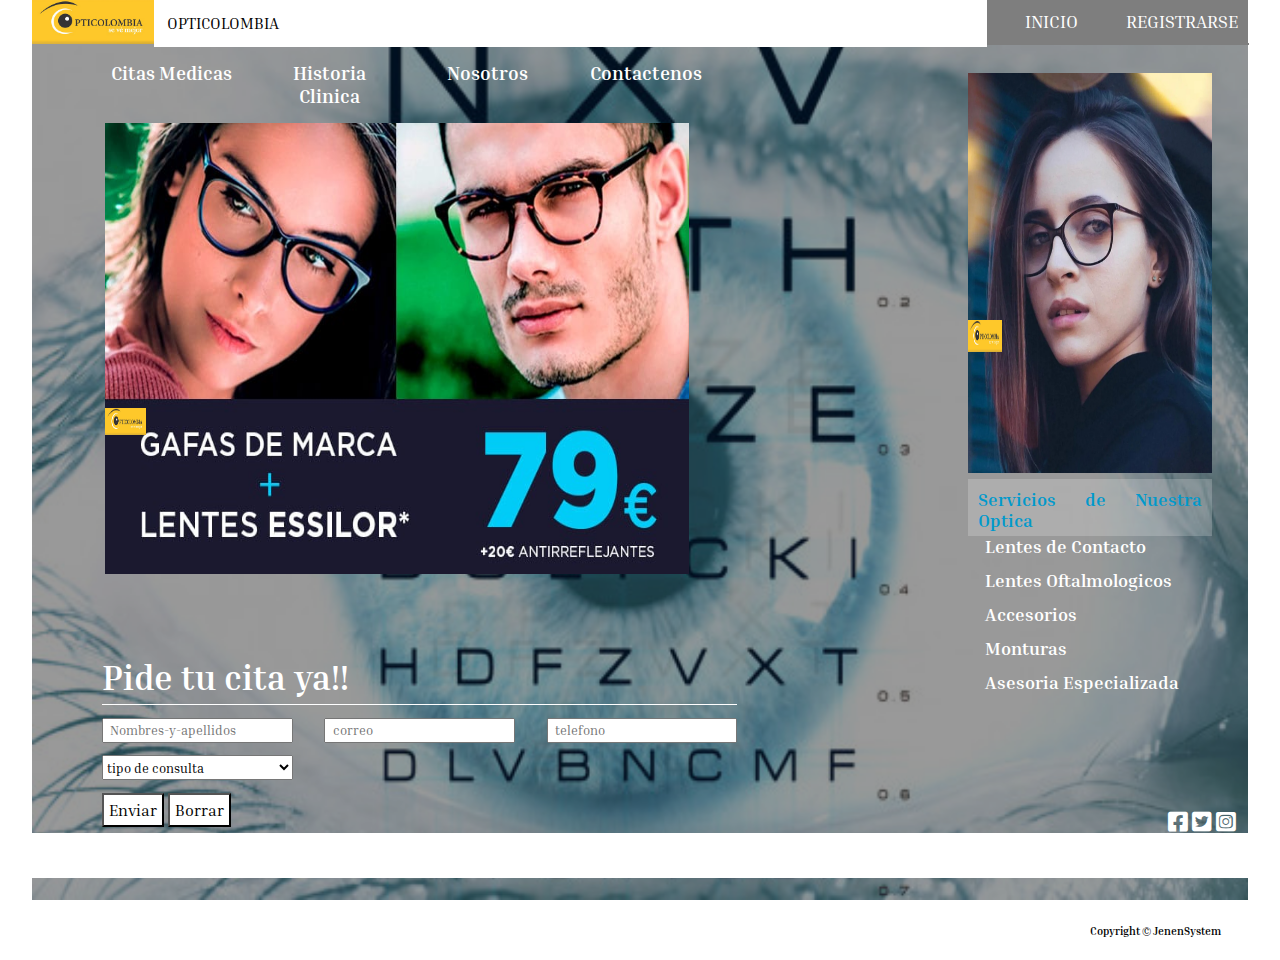
==== cuarto intento/index.html @ 57e5db6f "Initial commit" ====
<!DOCTYPE html>
<html lang="en">

<head>
    <meta charset="UTF-8">
    <meta name="viewport" content="width=device-width, initial-scale=1.0">
    <title>pagina principla</title>
    <link rel="shortcut icon " href="img/logoone.jpg">
    <link rel="stylesheet" href="css/estilos.css">
    <link rel="stylesheet" href="css/all.css">
</head>

<body>
    <!-----Ventana modal-->
    <div id="modal" class=" borde modal">
        <div class=" borde modal-contenedor">
            <div class=" borde modal-header">Inicio de secion</div>
            <a href="#" class=" borde modal-cerrar">X</a>
            <div class=" borde modal-contenido">
                <a href="app/index-admin.html">Administrador</a>
                <a href="app/index-empleado.html">Empleado</a>
                <a href="app/index-paciente.html">Paciente</a>
            </div>
        </div>
    </div>
    <div class="contenedor">

        <!----navegador--->
        <nav>
            <div class="logo">
                <img src="img/opticolombia.jpg" alt="logo">
            </div>
            <div class="busqueda">OPTICOLOMBIA</div>
            <div class="inicio">
                <ul>
                    <li>
                        <a href="#modal" id="">INICIO</a>
                    </li>
                </ul>
            </div>
            <div class="registrarse">
                <ul>
                    <li><a href="">REGISTRARSE</a></li>
                </ul>
            </div>
        </nav>
        <!---segundo contenedor-->

        <header class="Contendor-principal">
            <div class="contenedor-opaco">
                <div class="barra">

                    <div class="Citas-medicas">
                        <h1>Citas Medicas</h1>
                    </div>
                    <div class="Historia-clinica">
                        <h1>Historia Clinica</h1>
                    </div>
                    <div class="nosotros">
                        <h1>Nosotros</h1>
                    </div>
                    <div class="contactenos">
                        <h1>Contactenos</h1>
                    </div>
                </div>

                <div class="publicidad-izq">
                    <div class="Logo-interno"></div>
                </div>
                <div class="Publicidad-der">
                    <img src="img/opticolombia.jpg" alt="logo" title="logo">
                </div>

                <div class="cajainferiorder">
                    <div class="servicios">
                        <h1>Servicios de Nuestra Optica</h1>
                    </div>
                    <div class="lentescontacto">
                        <h1>Lentes de Contacto</h1>
                    </div>
                    <div class="lentesoftalmologicos">
                        <h1>Lentes Oftalmologicos</h1>
                    </div>
                    <div class="accesorios">
                        <h1>Accesorios</h1>
                    </div>
                    <div class="monturas">
                        <h1>Monturas</h1>
                    </div>
                    <div class="asesoria">
                        <h1>Asesoria Especializada</h1>
                    </div>
                </div>
                <section>
                    <div class="cuadro1">
                        <form action="" method="">
                            <div class="encabezado">
                                <h1>Pide tu cita ya!!</h1>
                            </div>
                            <div class="cuerpo-del-formulario">
                                <div>
                                    <label class="alinear-arriba" for="Nombres-y-apellidos"></label>
                                    <input name="Nombres-y-apellidos" id="Nombres-y-apellidos" type="text" placeholder="Nombres-y-apellidos">
                                    <label class="alinear-arriba" for="correo"></label>
                                    <input name="correo" id="correo" type="email" placeholder="correo">
                                    <label class="alinear-arriba" for="telefono"></label>
                                    <input name="telefono" id="telefono" placeholder="telefono" type="number">
                                    <label for="cars"></label>
                                    <select class="a" name="cars" id="cars">
                                        <option value="nombrecualquiera">tipo de consulta</option>
                                    </select>

                                </div>

                            </div>
                            <div class="pie-de-formulario">
                                <input type="submit" value="Enviar" onclick="datos_enviados()">
                                <input type="reset" value="Borrar">
                            </div>
                        </form>
                    </div>
                    <div class="cuadro2">
                        <div class="primer-social">
                            <i class="fab fa-facebook-square"></i>
                        </div>
                        <div class="segundo-social">
                            <i class="fab fa-twitter-square"></i>
                        </div>
                        <div class="tercer-social">
                            <i class="fab fa-instagram-square"></i>
                        </div>

                    </div>
                </section>

                <!---pie de paginas-->
                <footer class="pie-de-pagina">
                    <div class="jenen">
                        <h1>Copyright © JenenSystem</h1>
                    </div>
                </footer>
            </div>
            <script src="javaScript/scrpis.js"></script>

        </header>






















    </div>
</body>

</html>
---- cuarto intento/css/estilos.css ----
/*fuente*/

@import url('https://fonts.googleapis.com/css2?family=Inria+Serif&display=swap');

/*eslitos generales*/

* {
    box-sizing: border-box;
    margin: 0;
    padding: 0;
    font-family: 'Inria Serif', serif;
}


/*Clases especiales */

.contenedor {
    width: 95%;
    height: 100vh;
    max-width: 1280px;
    margin: auto;
}

.borde {
    border: 1px solid black;
}

.titulo {
    widows: 100%;
    height: 10%;
    text-align: center;
}

.alinear-arriba {
    vertical-align: top;
}


/*ventana modal*/

.modal {
    width: 100vw;
    margin: auto;
    height: 100vh;
    padding-top: 200px;
    background: rgba(0, 0, 0, 0.5);
    text-align: center;
    position: fixed;
    top: 0;
    left: 0;
    z-index: 10000;
    transition: all 500ms ease;
    opacity: 0;
    visibility: hidden;
}

.modal:target {
    opacity: 1;
    visibility: visible;
}

.modal-contenedor {
    width: 400px;
    height: 300px;
    margin: auto;
    background: #FFFFFF;
    border-radius: 5px;
    box-shadow: 2px 2px 5px rgba(255, 255, 255, 1);
    transition: all 500ms ease;
    position: relative;
    transform: translateY(-30%);
}

.modal:target .modela-contenedor {
    transform: translateY(0%);
}

.modal-contenedor .modal-header {
    padding: 10px;
    background: #FFFFFF;
    border-radius: 5px;
}

.modal-contenedor .modal-cerrar {
    position: absolute;
    text-decoration: none;
    color: #222;
    top: 10px;
    right: 10px;
    font-size: 1em;
}

.modal-contenido {
    padding-top: 100px;
}

.modal-contenido a {
    display: inline-block;
    text-align: center;
    margin-left: 50%;
    font-size: 1.5em;
}


/*navegador*/

.nav {
    width: 95%;
    max-width: 1280px;
    height: 10px;
}

.logo {
    width: 10%;
    height: 100%;
    float: left;
}

.logo img {
    width: 100%;
    height: 100%;
}

.busqueda {
    width: 68.5%;
    height: 100%;
    float: left;
    color: black;
    text-align: justify;
    padding: 1.1%;
    background: #FFFFFF;
}

.inicio {
    width: 10.5%;
    height: 100%;
    float: left;
    text-align: center;
    background: #7E7E7E;
}


/*nivel 0*/

.inicio ul {
    list-style: none;
}

.inicio ul li {
    display: inline-block;
    width: 130px;
}

.inicio ul li a {
    display: block;
    text-decoration: none;
    font-size: 1.1em;
    color: #FFFFFF;
    text-align: center;
    padding: 11px 5px;
    border-bottom: 2px solid #7E7E7E;
}

.inicio ul li a:hover {
    border-bottom: 2px solid yellow;
    background: rgba(0, 0, 0, 0.5);
}


/*nivel 1*/


/*nivel 2*/

.registrarse {
    width: 11%;
    height: 100%;
    float: left;
    text-align: center;
    background: #7E7E7E;
}


/*NIVEL 0*/

.registrarse ul {
    list-style: none;
}

.registrarse ul li {
    display: inline-block;
    width: 135px;
}

.registrarse ul li a {
    display: block;
    text-decoration: none;
    text-align: center;
    font-size: 1.1em;
    color: #FFFFFF;
    padding: 11px 5px;
    border-bottom: 2px solid #7E7E7E;
}

.registrarse ul li a:hover {
    border-bottom: 2px solid yellow;
    background: rgba(0, 0, 0, 0.5);
}


/*NIVEL 1*/


/*NIVEL 2*/


/*Segundo contenedor*/

.Contendor-principal {
    width: 100%;
    height: 100vh;
    background-image: url(../img/fondojenensystem.jpg);
    background-size: 100% 100%;
}

.contenedor-opaco {
    width: 100%;
    height: 100vh;
    background-color: rgba(0, 0, 0, 0.4);
    padding-top: 4%;
}


/*barra de inicio horizontal*/

.barra {
    width: 65%;
    height: 7%;
    margin-left: 5%;
    margin-top: 0.2%;
    float: left;
}

.Citas-medicas {
    width: 20%;
    height: 100%;
    float: left;
    color: #FFFFFF;
    padding: 1.3%;
}

.Citas-medicas h1 {
    font-size: 1.2em;
    text-align: center;
}

.Historia-clinica {
    width: 20%;
    height: 100%;
    float: left;
    color: #FFFFFF;
    padding: 1.3%;
}

.Historia-clinica h1 {
    font-size: 1.2em;
    text-align: center;
}

.nosotros {
    width: 20%;
    height: 100%;
    float: left;
    color: #FFFFFF;
    padding: 1.3%;
}

.nosotros h1 {
    font-size: 1.2em;
    text-align: center;
}

.contactenos {
    width: 20%;
    height: 100%;
    float: left;
    color: #FFFFFF;
    padding: 1.3%;
}

.contactenos h1 {
    font-size: 1.2em;
    text-align: center;
}


/*Seccion publicitaria*/

.Publicidad-der {
    width: 20%;
    height: 47%;
    background-image: url(../img/cuadro\ iqz.jpg);
    background-size: 100% 100%;
    margin-top: 2%;
    margin-left: 77%;
}

.Publicidad-der img {
    width: 14%;
    height: 8%;
    margin-top: 101.5%;
}

.publicidad-izq {
    width: 48%;
    height: 53%;
    background-image: url(../img/promo.jpg);
    background-size: 100% 100%;
    float: left;
    margin-top: 1%;
    margin-left: 6%;
}

.Logo-interno {
    width: 7%;
    height: 6%;
    background-image: url(../img/opticolombia.jpg);
    background-size: 100% 100%;
    margin-top: 48.8%;
}

.cajainferiorder {
    width: 20%;
    height: 40%;
    margin-left: 77%;
    margin-top: 0.5%;
}

.servicios {
    width: 100%;
    height: 16.6%;
    padding: 10px;
    color: #0099CC;
    background-color: rgba(255, 255, 255, 0.2);
}

.servicios h1 {
    font-size: 1.1em;
    text-align: justify;
}

.lentescontacto {
    width: 100%;
    height: 10%;
    text-align: justify;
    margin-left: 7%;
    color: #FFFFFF;
}

.lentescontacto h1 {
    font-size: 1.1em;
    text-align: justify;
}

.lentesoftalmologicos {
    width: 100%;
    height: 10%;
    text-align: justify;
    margin-left: 7%;
    color: #FFFFFF;
}

.lentesoftalmologicos h1 {
    font-size: 1.1em;
    text-align: justify;
}

.accesorios {
    width: 100%;
    height: 10%;
    text-align: justify;
    margin-left: 7%;
    color: #FFFFFF;
}

.accesorios h1 {
    font-size: 1.1em;
    text-align: justify;
}

.monturas {
    width: 100%;
    height: 10%;
    text-align: justify;
    margin-left: 7%;
    color: #FFFFFF;
}

.monturas h1 {
    font-size: 1.1em;
    text-align: justify;
}

.asesoria {
    width: 100%;
    height: 10%;
    text-align: justify;
    margin-left: 7%;
    color: #FFFFFF;
}

.asesoria h1 {
    font-size: 1.1em;
    text-align: justify;
}


/*section*/

section {
    width: 100%;
    height: 30.5%;
    float: left;
    margin-top: -13.5%;
}

.cuadro1 {
    width: 55%;
    height: 100%;
    float: left;
    margin-left: 3%;
}

form {
    padding-left: 5%;
}

form .encabezado {
    font-size: 1.1em;
    color: #FFFFFF;
    padding-bottom: 1%;
    border-bottom: 1px solid white;
}

form .cuerpo-del-formulario {
    padding-top: 2%;
    text-align: justify;
}

form .cuerpo-del-formulario label {
    width: 30%;
    height: 25px;
}

form .cuerpo-del-formulario input {
    width: 30%;
    height: 25px;
    padding: 1%;
}

select {
    width: 30%;
    height: 25px;
    margin-top: 2%;
}

form .cuerpo-del-formulario #tipo-de-consulta {
    margin-top: 2%;
}

form .pie-de-formulario {
    padding-top: 2%;
}

form .pie-de-formulario input {
    font-size: 1em;
    padding: 5px;
    text-align: center;
    background: #FFFFFF;
}

.cuadro2 {
    width: 20%;
    height: 15%;
    float: left;
    margin-left: 22%;
    margin-top: 12.5%;
}

.primer-social {
    width: 10%;
    height: 100%;
    float: left;
    margin-left: 67%;
    font-size: 1.4em;
    color: #FFFFFF;
}

.segundo-social {
    width: 10%;
    height: 100%;
    float: left;
    font-size: 1.4em;
    color: #FFFFFF;
}

.tercer-social {
    width: 10%;
    height: 100%;
    float: left;
    font-size: 1.4em;
    color: #FFFFFF;
}


/*pie de pagina */

.pie-de-pagina {
    width: 100%;
    height: 5vh;
    margin-top: 1.1%;
    background-color: #FFFFFF;
}

.jenen {
    width: 13%;
    height: 100%;
    float: right;
    padding-left: 1%;
    padding-top: 0.7%;
    margin-right: 1%;
}

.jenen h1 {
    font-size: 0.7em;
    text-align: left;
}
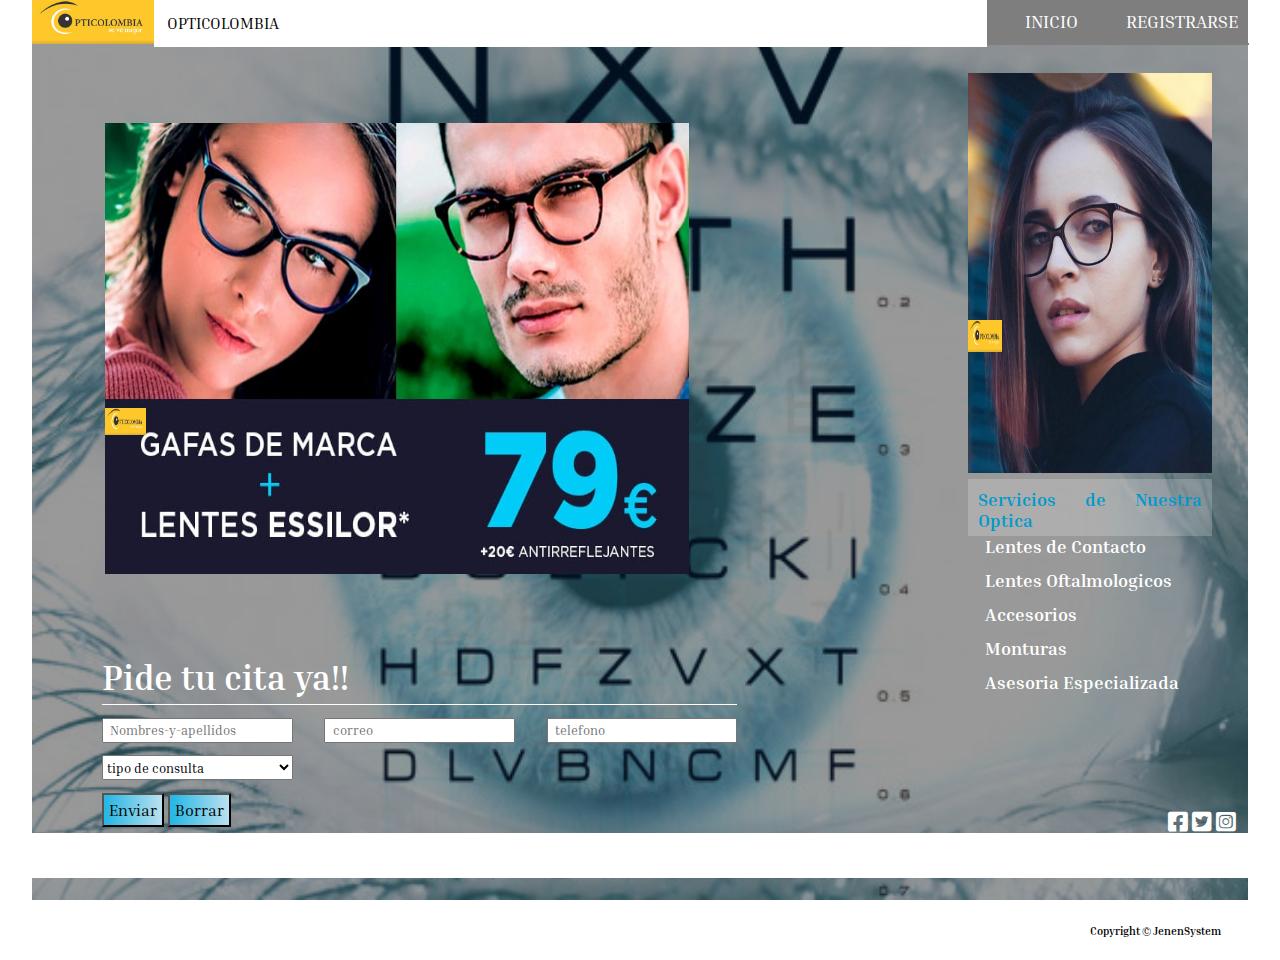
==== commit aad6cd19: "Update indes.html" ====
--- a/cuarto intento/index.html
+++ b/cuarto intento/index.html
@@ -11,18 +11,7 @@
 </head>
 
 <body>
-    <!-----Ventana modal-->
-    <div id="modal" class=" borde modal">
-        <div class=" borde modal-contenedor">
-            <div class=" borde modal-header">Inicio de secion</div>
-            <a href="#" class=" borde modal-cerrar">X</a>
-            <div class=" borde modal-contenido">
-                <a href="app/index-admin.html">Administrador</a>
-                <a href="app/index-empleado.html">Empleado</a>
-                <a href="app/index-paciente.html">Paciente</a>
-            </div>
-        </div>
-    </div>
+
     <div class="contenedor">
 
         <!----navegador--->
@@ -34,13 +23,13 @@
             <div class="inicio">
                 <ul>
                     <li>
-                        <a href="#modal" id="">INICIO</a>
+                        <a href="../cuarto intento/app/index-login.html" id="">INICIO</a>
                     </li>
                 </ul>
             </div>
             <div class="registrarse">
                 <ul>
-                    <li><a href="">REGISTRARSE</a></li>
+                    <li><a href="../cuarto intento/app/index-login.html">REGISTRARSE</a></li>
                 </ul>
             </div>
         </nav>
@@ -51,16 +40,16 @@
                 <div class="barra">
 
                     <div class="Citas-medicas">
-                        <h1>Citas Medicas</h1>
+                        <h1></h1>
                     </div>
                     <div class="Historia-clinica">
-                        <h1>Historia Clinica</h1>
+                        <h1></h1>
                     </div>
                     <div class="nosotros">
-                        <h1>Nosotros</h1>
+                        <h1></h1>
                     </div>
                     <div class="contactenos">
-                        <h1>Contactenos</h1>
+                        <h1></h1>
                     </div>
                 </div>
 
--- a/cuarto intento/css/estilos.css
+++ b/cuarto intento/css/estilos.css
@@ -476,7 +476,14 @@
     font-size: 1em;
     padding: 5px;
     text-align: center;
-    background: #FFFFFF;
+    background: rgba(41, 184, 229, 1);
+    background: -moz-linear-gradient(left, rgba(41, 184, 229, 1) 0%, rgba(41, 184, 229, 1) 5%, rgba(188, 224, 238, 1) 100%);
+    background: -webkit-gradient(left top, right top, color-stop(0%, rgba(41, 184, 229, 1)), color-stop(5%, rgba(41, 184, 229, 1)), color-stop(100%, rgba(188, 224, 238, 1)));
+    background: -webkit-linear-gradient(left, rgba(41, 184, 229, 1) 0%, rgba(41, 184, 229, 1) 5%, rgba(188, 224, 238, 1) 100%);
+    background: -o-linear-gradient(left, rgba(41, 184, 229, 1) 0%, rgba(41, 184, 229, 1) 5%, rgba(188, 224, 238, 1) 100%);
+    background: -ms-linear-gradient(left, rgba(41, 184, 229, 1) 0%, rgba(41, 184, 229, 1) 5%, rgba(188, 224, 238, 1) 100%);
+    background: linear-gradient(to right, rgba(41, 184, 229, 1) 0%, rgba(41, 184, 229, 1) 5%, rgba(188, 224, 238, 1) 100%);
+    filter: progid: DXImageTransform.Microsoft.gradient( startColorstr='#29b8e5', endColorstr='#bce0ee', GradientType=1);
 }
 
 .cuadro2 {
